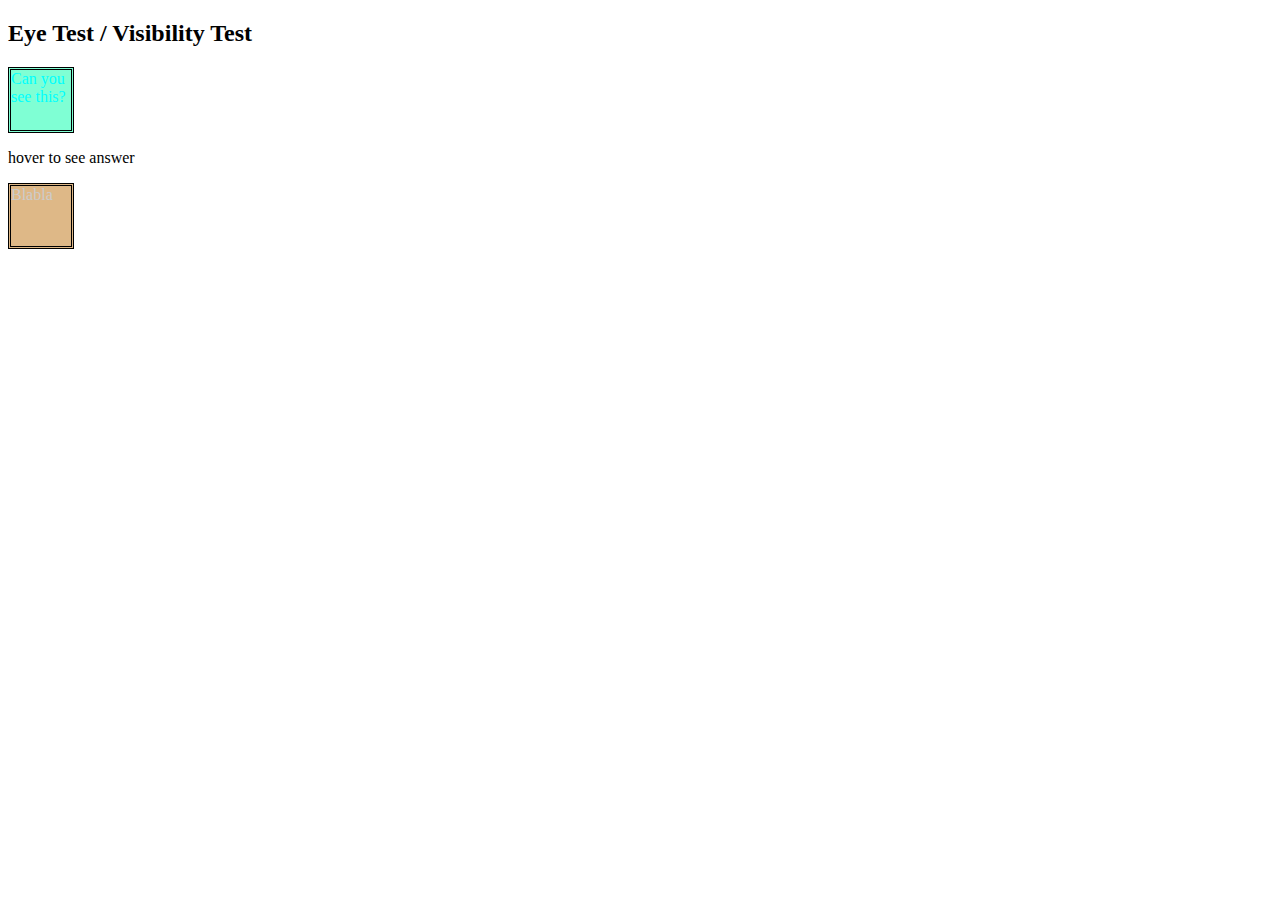
==== index.html @ 089d900b "Update index.html" ====
<!DOCTYPE html>
<html lang="en">
<head>
    <meta charset="UTF-8">
    <meta name="viewport" content="width=device-width, initial-scale=1.0">
    <title>game</title>
</head>
<link rel="stylesheet" href="game.css">
<body><h2>Eye Test / Visibility Test</h2>
    <div class="box-1">Can you see this?</div>
    <p>hover to see answer</p>
    <div class="box-2">Blabla</div>
</body>
</html>
---- game.css ----
.box-1{
    width: 60px;
    height: 60px;
    border: double black;
    background-color: aquamarine;
    color: aqua;
}
.box-2{
    width: 60px;
    height: 60px;
    border: double black;
    background-color: burlywood;
    color: #ccc;
}
.box-1:hover,.box-2:hover{
    background-color: black;
}
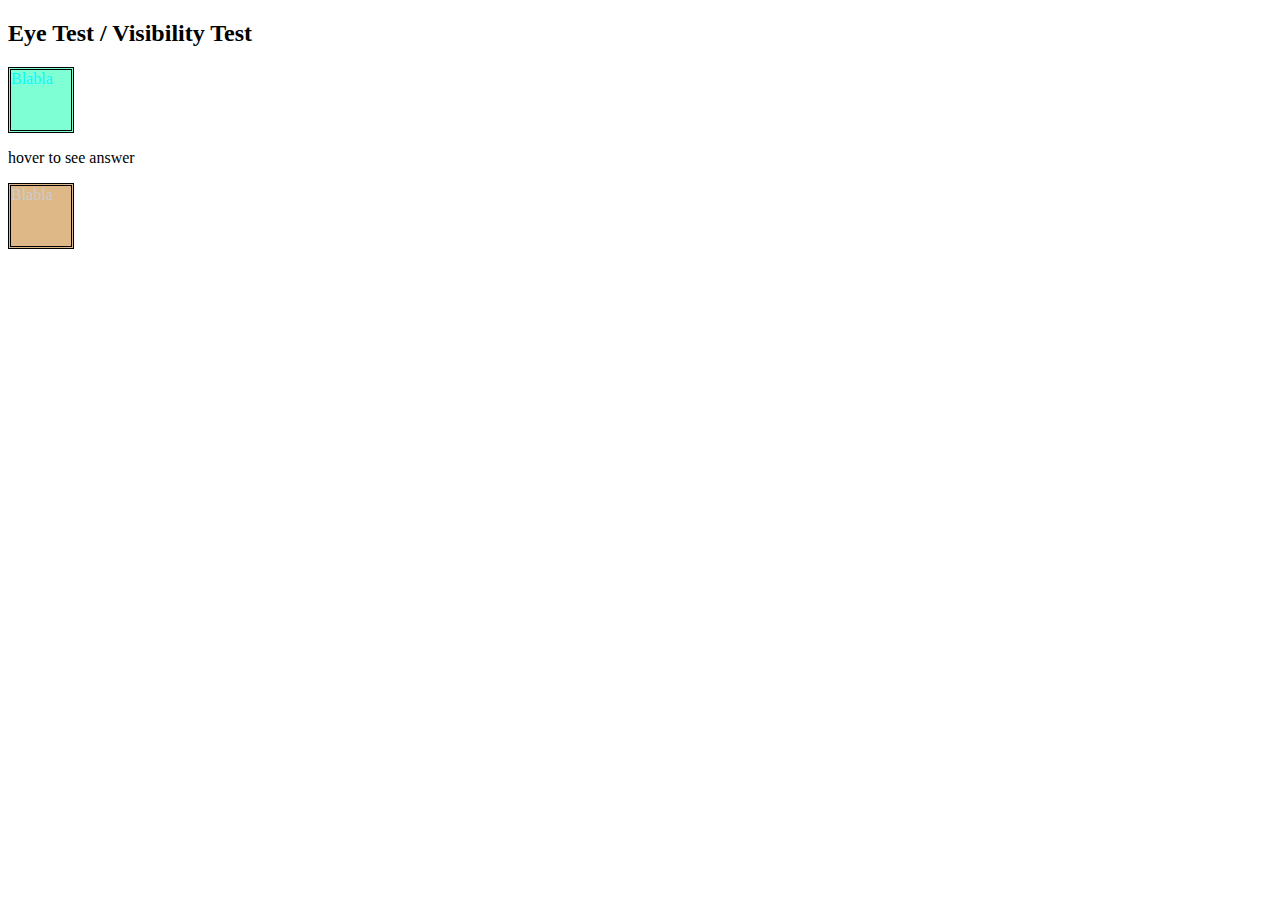
==== commit f9927b9f: "Update index.html" ====
--- a/index.html
+++ b/index.html
@@ -7,7 +7,7 @@
 </head>
 <link rel="stylesheet" href="game.css">
 <body><h2>Eye Test / Visibility Test</h2>
-    <div class="box-1">Can you see this?</div>
+    <div class="box-1">Blabla</div>
     <p>hover to see answer</p>
     <div class="box-2">Blabla</div>
 </body>
